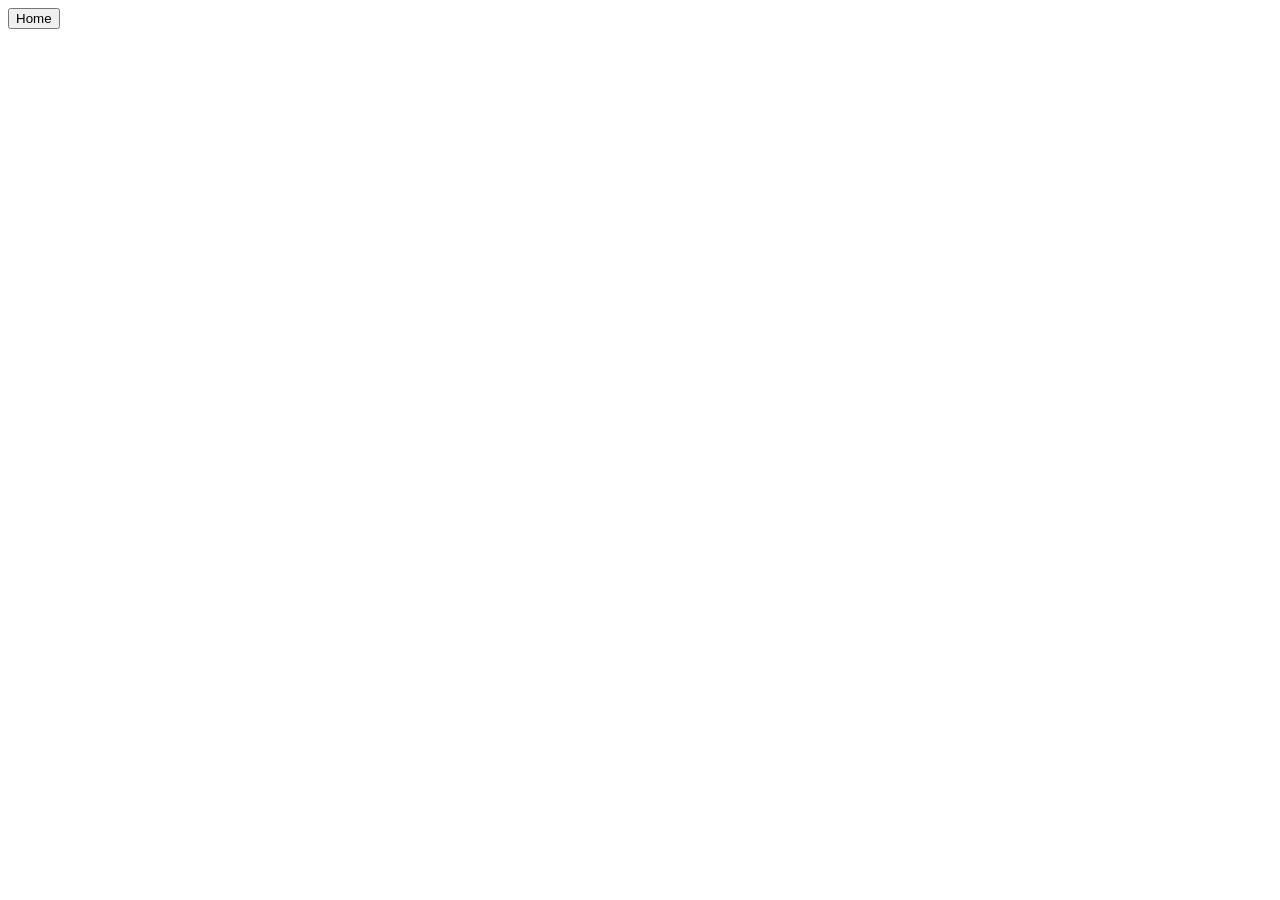
==== html/details.html @ dfa64607 "added html files" ====
<!DOCTYPE html>
<html lang="en">
<head>
    <meta charset="UTF-8">
    <meta name="viewport" content="width=device-width, initial-scale=1.0">
    <title>Details</title>
</head>
<body>
<div id="details"></div>
<button id="Home">Home</button>
</body>
</html>
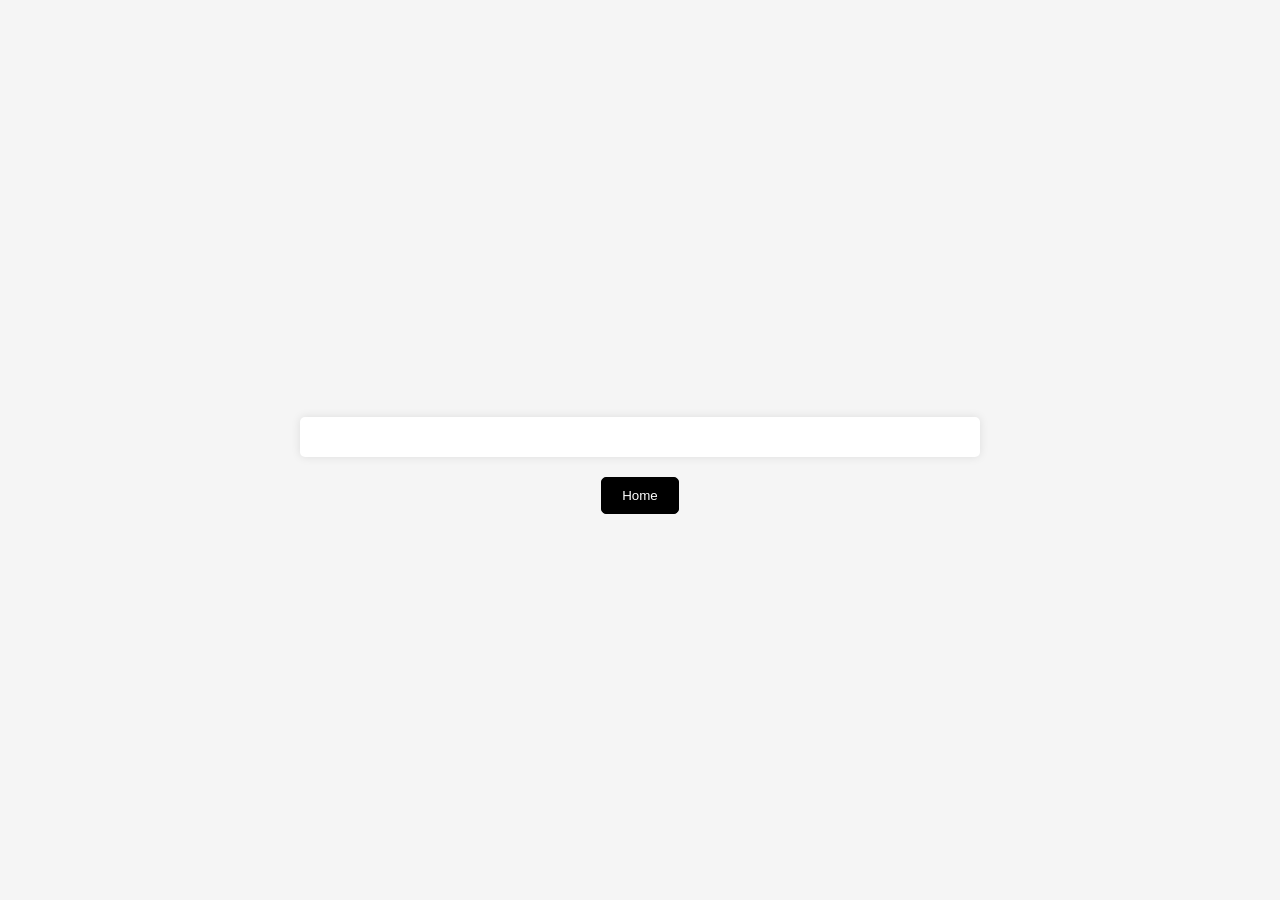
==== commit 49cf684f: "added css files" ====
--- a/html/details.html
+++ b/html/details.html
@@ -4,6 +4,7 @@
     <meta charset="UTF-8">
     <meta name="viewport" content="width=device-width, initial-scale=1.0">
     <title>Details</title>
+    <link rel="stylesheet" href="../css/details.css">
 </head>
 <body>
 <div id="details"></div>
--- a/css/details.css
+++ b/css/details.css
@@ -0,0 +1,48 @@
+body {
+    margin: 0;
+    padding: 0;
+    display: flex;
+    flex-direction: column;
+    justify-content: center;
+    align-items: center;
+    height: 100vh;
+    background-color: #f5f5f5;
+}
+
+#details {
+    background-color: #fff;
+    padding: 20px;
+    border-radius: 5px;
+    box-shadow: 0 0 10px rgba(0, 0, 0, 0.1);
+    width: 50%;
+    margin-top: 50px;
+}
+
+h1 {
+    text-align: center;
+    margin-bottom: 20px;
+}
+
+h2, h3 {
+    margin-bottom: 5px;
+}
+
+p {
+    margin-bottom: 10px;
+}
+
+#Home {
+    display: block;
+    margin: 20px auto;
+    padding: 10px 20px;
+    background-color: #000000;
+    color: white;
+    border: 1px solid #000000;
+    border-radius: 5px;
+    cursor: pointer;
+}
+
+#Home:hover {
+    background-color: #f5f5f5;
+    color: #000000;
+}
